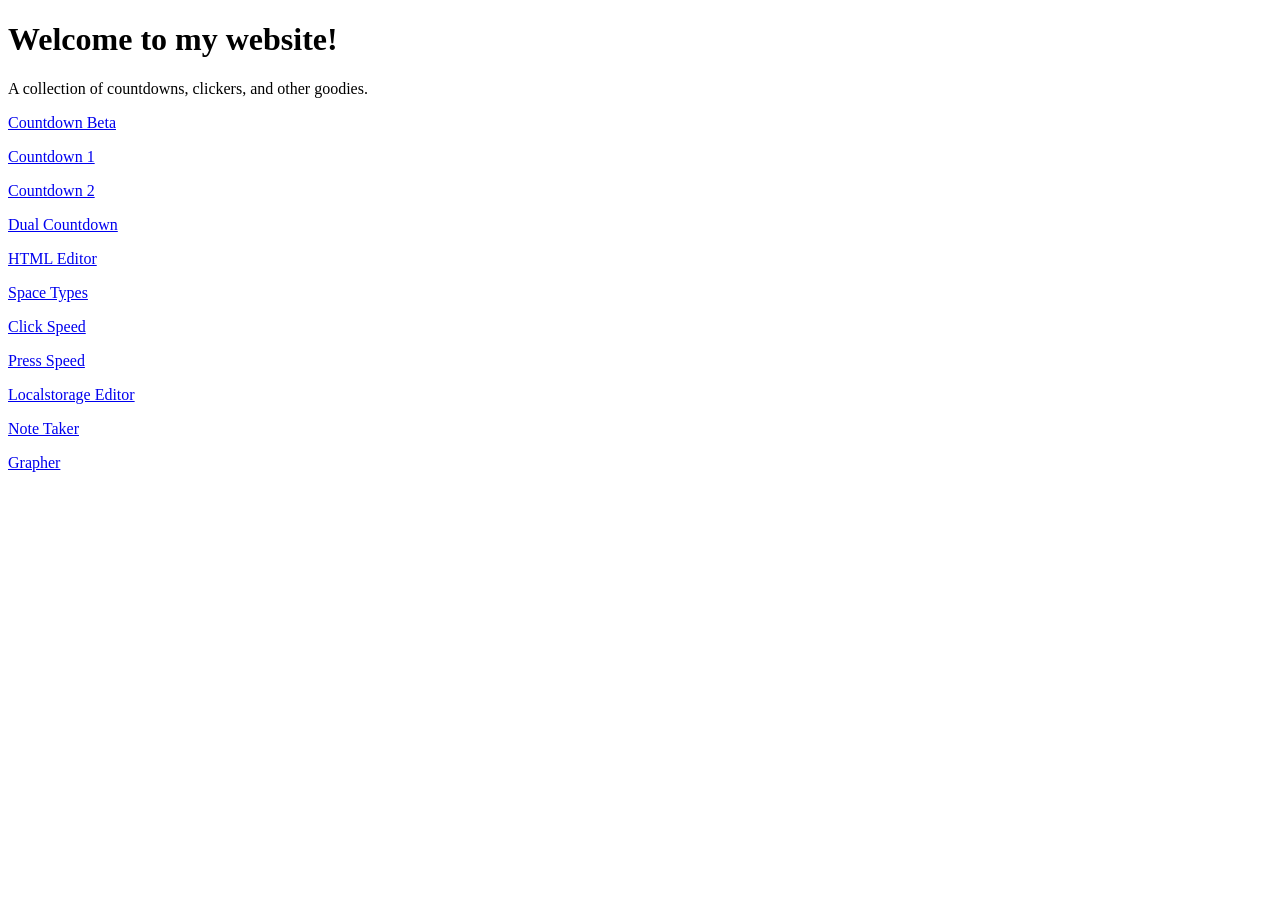
==== index.html @ 71700a46 "Update index.html" ====
<!doctype html>
<html>
  <head>
    <title>Index</title>
  </head>
  <body>
    <h1>Welcome to my website!</h1>
    <p>A collection of countdowns, clickers, and other goodies.</p>
    <p><a href='countdownb/index.html'>Countdown Beta</a></p>
    <p><a href='countdown1/index.html'>Countdown 1</a></p>
    <p><a href='countdown2/index.html'>Countdown 2</a></p>
    <p><a href='countdown/index.html'>Dual Countdown</a></p>
    <p><a href='htmleditor/index.html'>HTML Editor</a></p>
    <p><a href='spacetypes/index.html'>Space Types</a></p>
    <p><a href='clickspeed/index.html'>Click Speed</a></p>
    <p><a href='press-speed/index.html'>Press Speed</a></p>
    <p><a href='localstorage/index.html'>Localstorage Editor</a></p>
    <p><a href='note/index.html'>Note Taker</a></p>
    <p><a href='grapher/index.html'>Grapher</a></p>
  </body>
</html>
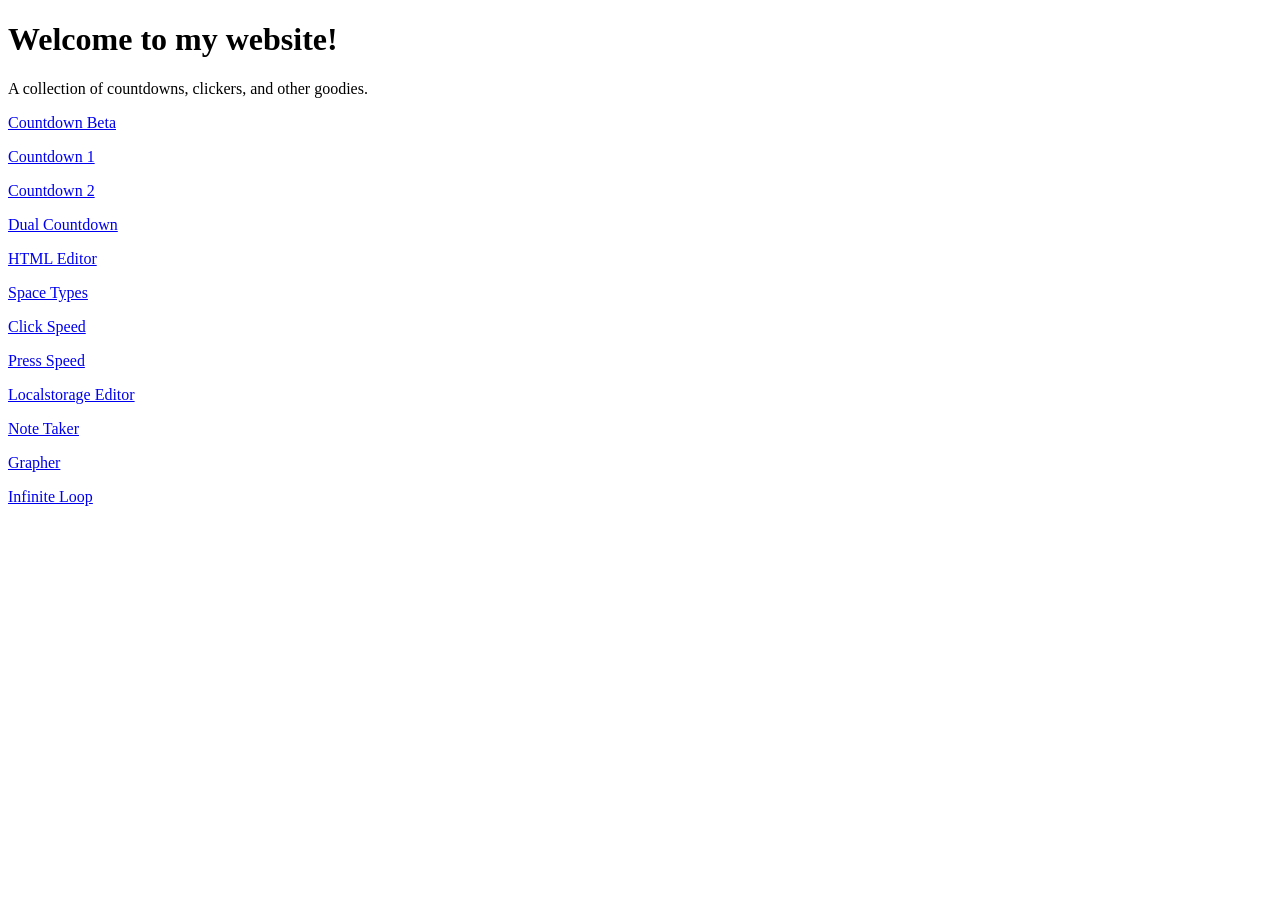
==== commit bac9a08c: "Update index.html" ====
--- a/index.html
+++ b/index.html
@@ -17,5 +17,6 @@
     <p><a href='localstorage/index.html'>Localstorage Editor</a></p>
     <p><a href='note/index.html'>Note Taker</a></p>
     <p><a href='grapher/index.html'>Grapher</a></p>
+    <p><a href='infloop/index.html'>Infinite Loop</a></p>
   </body>
 </html>
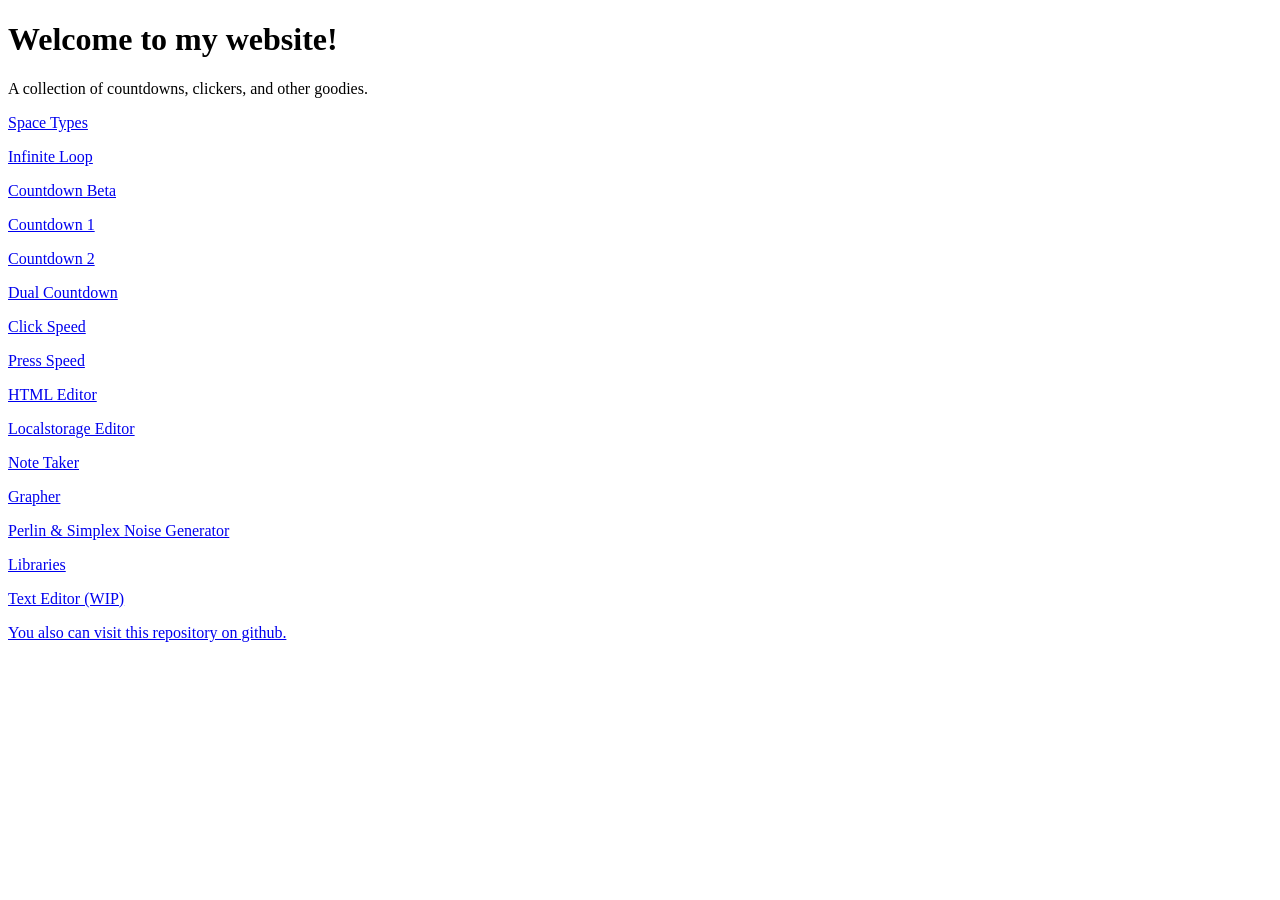
==== commit 51c6a8f3: "Update index.html" ====
--- a/index.html
+++ b/index.html
@@ -6,17 +6,21 @@
   <body>
     <h1>Welcome to my website!</h1>
     <p>A collection of countdowns, clickers, and other goodies.</p>
+    <p><a href='spacetypes/index.html'>Space Types</a></p>
+    <p><a href='infloop/index.html'>Infinite Loop</a></p>
     <p><a href='countdownb/index.html'>Countdown Beta</a></p>
     <p><a href='countdown1/index.html'>Countdown 1</a></p>
     <p><a href='countdown2/index.html'>Countdown 2</a></p>
     <p><a href='countdown/index.html'>Dual Countdown</a></p>
-    <p><a href='htmleditor/index.html'>HTML Editor</a></p>
-    <p><a href='spacetypes/index.html'>Space Types</a></p>
     <p><a href='clickspeed/index.html'>Click Speed</a></p>
     <p><a href='press-speed/index.html'>Press Speed</a></p>
+    <p><a href='htmleditor/index.html'>HTML Editor</a></p>
     <p><a href='localstorage/index.html'>Localstorage Editor</a></p>
     <p><a href='note/index.html'>Note Taker</a></p>
     <p><a href='grapher/index.html'>Grapher</a></p>
-    <p><a href='infloop/index.html'>Infinite Loop</a></p>
+    <p><a href='noise/index.html'>Perlin & Simplex Noise Generator</a></p>
+    <p><a href='libraries/index.html'>Libraries</a></p>
+    <p><a href='texteditor/index.html'>Text Editor (WIP)</a></p>
+    <p><a href='https://github.com/coolguy284/coolguy284.github.io'>You also can visit this repository on github.</a></p>
   </body>
 </html>
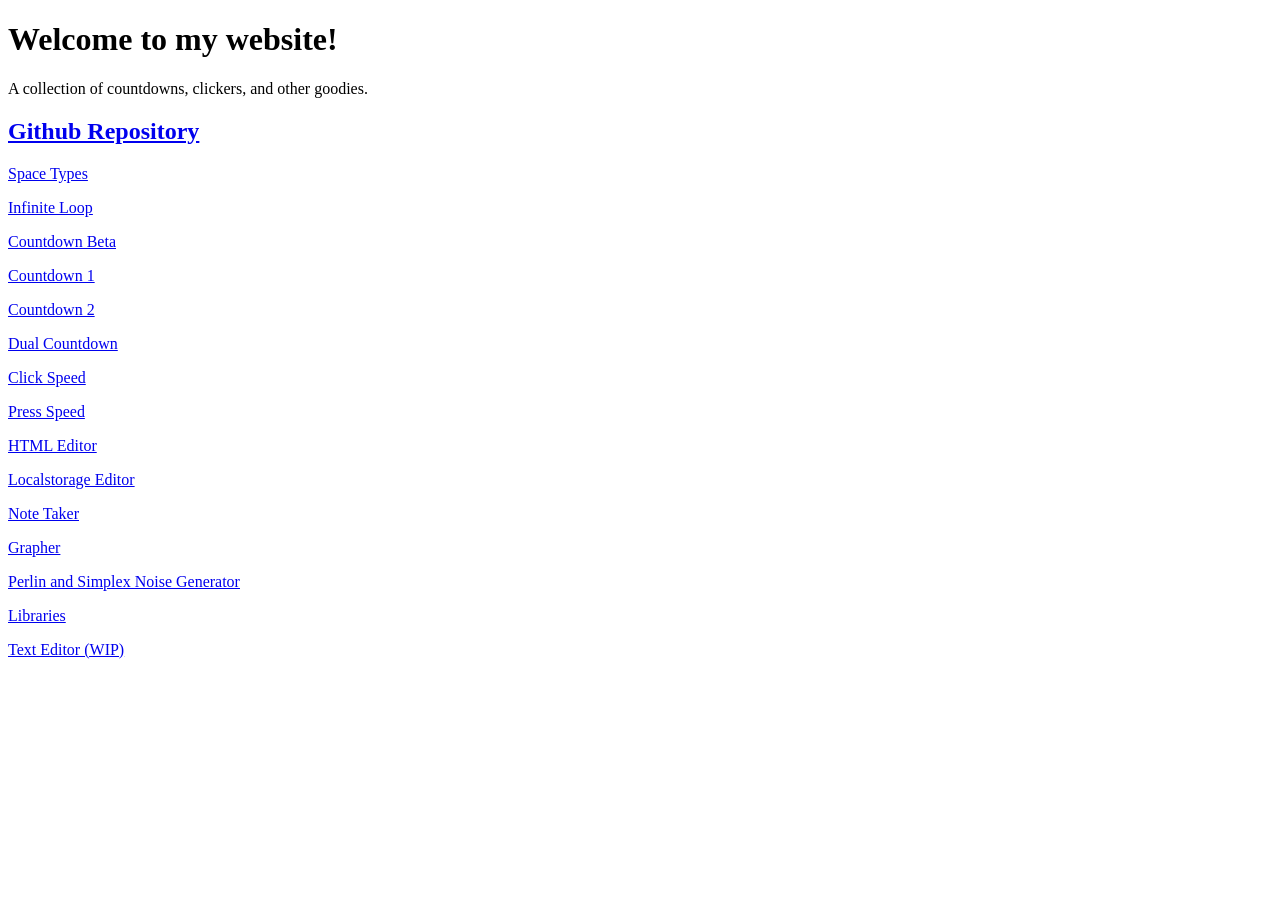
==== commit 3d85b49b: "Update index.html" ====
--- a/index.html
+++ b/index.html
@@ -6,6 +6,7 @@
   <body>
     <h1>Welcome to my website!</h1>
     <p>A collection of countdowns, clickers, and other goodies.</p>
+    <h2><a href='https://github.com/coolguy284/coolguy284.github.io'>Github Repository</a></h2>
     <p><a href='spacetypes/index.html'>Space Types</a></p>
     <p><a href='infloop/index.html'>Infinite Loop</a></p>
     <p><a href='countdownb/index.html'>Countdown Beta</a></p>
@@ -18,9 +19,8 @@
     <p><a href='localstorage/index.html'>Localstorage Editor</a></p>
     <p><a href='note/index.html'>Note Taker</a></p>
     <p><a href='grapher/index.html'>Grapher</a></p>
-    <p><a href='noise/index.html'>Perlin & Simplex Noise Generator</a></p>
+    <p><a href='noise/index.html'>Perlin and Simplex Noise Generator</a></p>
     <p><a href='libraries/index.html'>Libraries</a></p>
     <p><a href='texteditor/index.html'>Text Editor (WIP)</a></p>
-    <p><a href='https://github.com/coolguy284/coolguy284.github.io'>You also can visit this repository on github.</a></p>
   </body>
 </html>
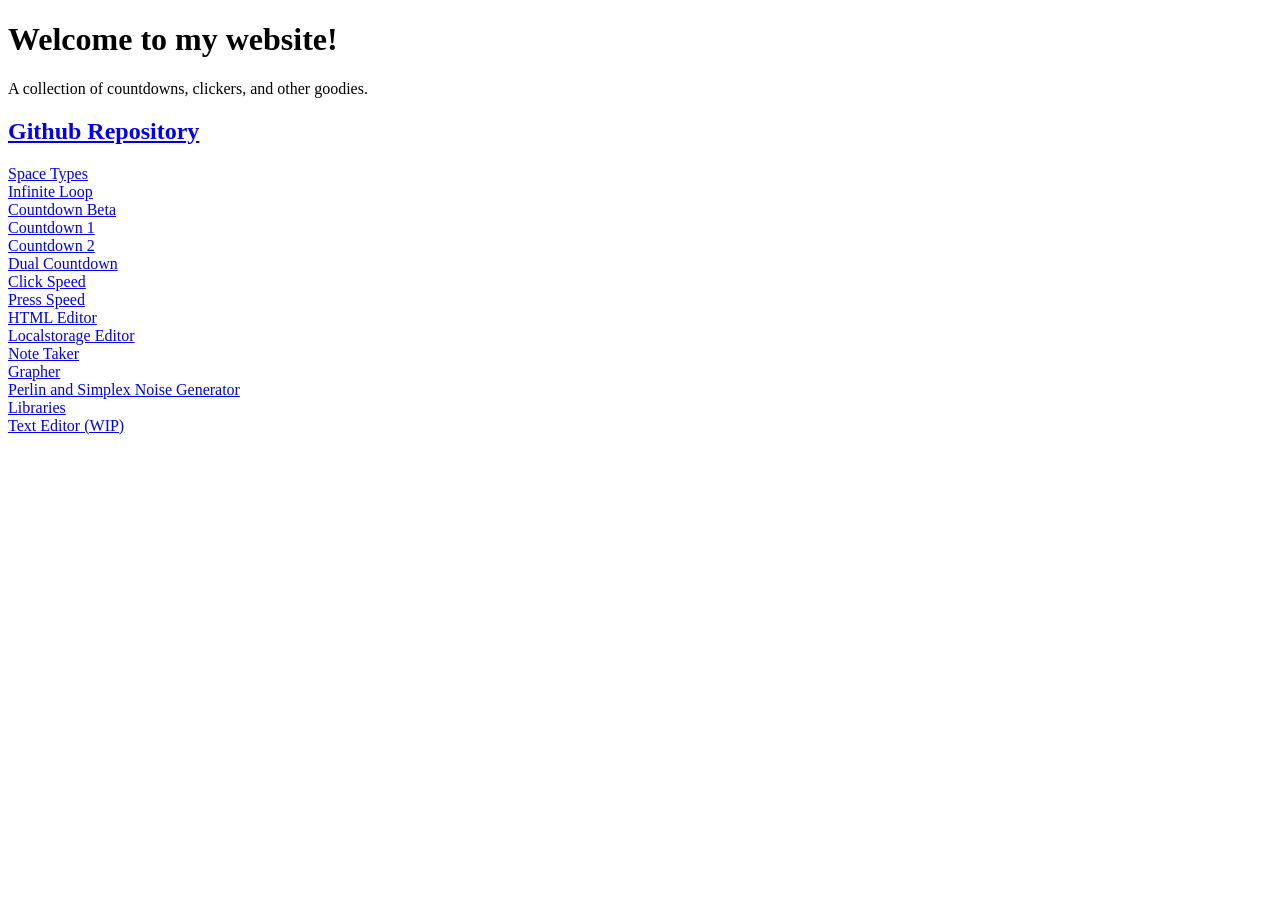
==== commit 790ae381: "Update index.html" ====
--- a/index.html
+++ b/index.html
@@ -5,22 +5,22 @@
   </head>
   <body>
     <h1>Welcome to my website!</h1>
-    <p>A collection of countdowns, clickers, and other goodies.</p>
+    <span>A collection of countdowns, clickers, and other goodies.</span><br>
     <h2><a href='https://github.com/coolguy284/coolguy284.github.io'>Github Repository</a></h2>
-    <p><a href='spacetypes/index.html'>Space Types</a></p>
-    <p><a href='infloop/index.html'>Infinite Loop</a></p>
-    <p><a href='countdownb/index.html'>Countdown Beta</a></p>
-    <p><a href='countdown1/index.html'>Countdown 1</a></p>
-    <p><a href='countdown2/index.html'>Countdown 2</a></p>
-    <p><a href='countdown/index.html'>Dual Countdown</a></p>
-    <p><a href='clickspeed/index.html'>Click Speed</a></p>
-    <p><a href='press-speed/index.html'>Press Speed</a></p>
-    <p><a href='htmleditor/index.html'>HTML Editor</a></p>
-    <p><a href='localstorage/index.html'>Localstorage Editor</a></p>
-    <p><a href='note/index.html'>Note Taker</a></p>
-    <p><a href='grapher/index.html'>Grapher</a></p>
-    <p><a href='noise/index.html'>Perlin and Simplex Noise Generator</a></p>
-    <p><a href='libraries/index.html'>Libraries</a></p>
-    <p><a href='texteditor/index.html'>Text Editor (WIP)</a></p>
+    <span><a href='spacetypes/index.html'>Space Types</a></span><br>
+    <span><a href='infloop/index.html'>Infinite Loop</a></span><br>
+    <span><a href='countdownb/index.html'>Countdown Beta</a></span><br>
+    <span><a href='countdown1/index.html'>Countdown 1</a></span><br>
+    <span><a href='countdown2/index.html'>Countdown 2</a></span><br>
+    <span><a href='countdown/index.html'>Dual Countdown</a></span><br>
+    <span><a href='clickspeed/index.html'>Click Speed</a></span><br>
+    <span><a href='press-speed/index.html'>Press Speed</a></span><br>
+    <span><a href='htmleditor/index.html'>HTML Editor</a></span><br>
+    <span><a href='localstorage/index.html'>Localstorage Editor</a></span><br>
+    <span><a href='note/index.html'>Note Taker</a></span><br>
+    <span><a href='grapher/index.html'>Grapher</a></span><br>
+    <span><a href='noise/index.html'>Perlin and Simplex Noise Generator</a></span><br>
+    <span><a href='libraries/index.html'>Libraries</a></span><br>
+    <span><a href='texteditor/index.html'>Text Editor (WIP)</a></span><br>
   </body>
 </html>
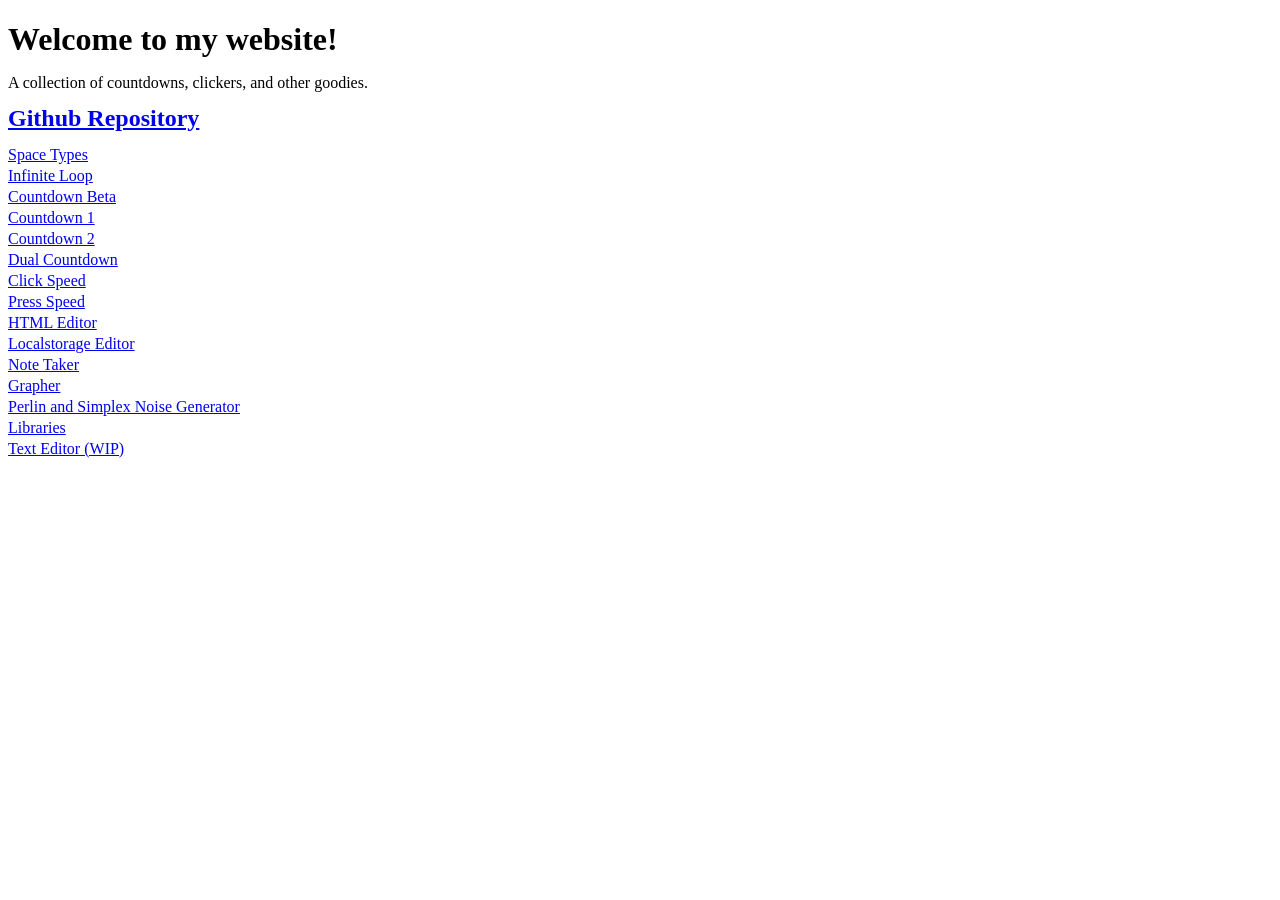
==== commit dbe17d07: "Update index.html" ====
--- a/index.html
+++ b/index.html
@@ -2,25 +2,30 @@
 <html>
   <head>
     <title>Index</title>
+    <style>
+      p {
+        line-height:5px;
+      }
+    </style>
   </head>
   <body>
     <h1>Welcome to my website!</h1>
-    <span>A collection of countdowns, clickers, and other goodies.</span><br>
+    <p>A collection of countdowns, clickers, and other goodies.</p>
     <h2><a href='https://github.com/coolguy284/coolguy284.github.io'>Github Repository</a></h2>
-    <span><a href='spacetypes/index.html'>Space Types</a></span><br>
-    <span><a href='infloop/index.html'>Infinite Loop</a></span><br>
-    <span><a href='countdownb/index.html'>Countdown Beta</a></span><br>
-    <span><a href='countdown1/index.html'>Countdown 1</a></span><br>
-    <span><a href='countdown2/index.html'>Countdown 2</a></span><br>
-    <span><a href='countdown/index.html'>Dual Countdown</a></span><br>
-    <span><a href='clickspeed/index.html'>Click Speed</a></span><br>
-    <span><a href='press-speed/index.html'>Press Speed</a></span><br>
-    <span><a href='htmleditor/index.html'>HTML Editor</a></span><br>
-    <span><a href='localstorage/index.html'>Localstorage Editor</a></span><br>
-    <span><a href='note/index.html'>Note Taker</a></span><br>
-    <span><a href='grapher/index.html'>Grapher</a></span><br>
-    <span><a href='noise/index.html'>Perlin and Simplex Noise Generator</a></span><br>
-    <span><a href='libraries/index.html'>Libraries</a></span><br>
-    <span><a href='texteditor/index.html'>Text Editor (WIP)</a></span><br>
+    <p><a href='spacetypes/index.html'>Space Types</a></p>
+    <p><a href='infloop/index.html'>Infinite Loop</a></p>
+    <p><a href='countdownb/index.html'>Countdown Beta</a></p>
+    <p><a href='countdown1/index.html'>Countdown 1</a></p>
+    <p><a href='countdown2/index.html'>Countdown 2</a></p>
+    <p><a href='countdown/index.html'>Dual Countdown</a></p>
+    <p><a href='clickspeed/index.html'>Click Speed</a></p>
+    <p><a href='press-speed/index.html'>Press Speed</a></p>
+    <p><a href='htmleditor/index.html'>HTML Editor</a></p>
+    <p><a href='localstorage/index.html'>Localstorage Editor</a></p>
+    <p><a href='note/index.html'>Note Taker</a></p>
+    <p><a href='grapher/index.html'>Grapher</a></p>
+    <p><a href='noise/index.html'>Perlin and Simplex Noise Generator</a></p>
+    <p><a href='libraries/index.html'>Libraries</a></p>
+    <p><a href='texteditor/index.html'>Text Editor (WIP)</a></p>
   </body>
 </html>
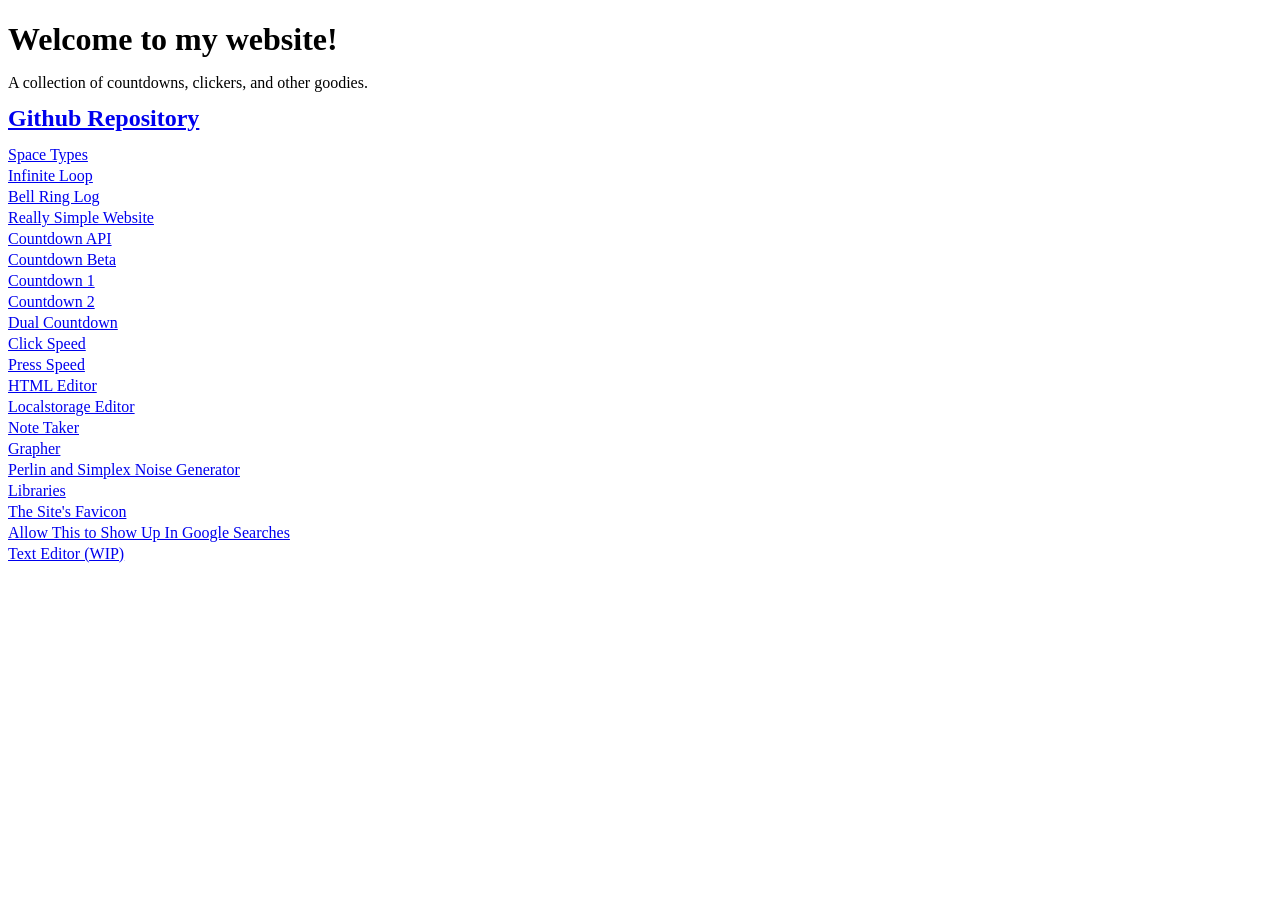
==== commit 494b50d5: "Update index.html" ====
--- a/index.html
+++ b/index.html
@@ -14,6 +14,9 @@
     <h2><a href='https://github.com/coolguy284/coolguy284.github.io'>Github Repository</a></h2>
     <p><a href='spacetypes/index.html'>Space Types</a></p>
     <p><a href='infloop/index.html'>Infinite Loop</a></p>
+    <p><a href='bellringlog.html'>Bell Ring Log</a></p>
+    <p><a href='simple.html'>Really Simple Website</a></p>
+    <p><a href='countdowntime.js'>Countdown API</a></p>
     <p><a href='countdownb/index.html'>Countdown Beta</a></p>
     <p><a href='countdown1/index.html'>Countdown 1</a></p>
     <p><a href='countdown2/index.html'>Countdown 2</a></p>
@@ -26,6 +29,8 @@
     <p><a href='grapher/index.html'>Grapher</a></p>
     <p><a href='noise/index.html'>Perlin and Simplex Noise Generator</a></p>
     <p><a href='libraries/index.html'>Libraries</a></p>
+    <p><a href='favicon.ico'>The Site's Favicon</a></p>
+    <p><a href='robots.txt'>Allow This to Show Up In Google Searches</a></p>
     <p><a href='texteditor/index.html'>Text Editor (WIP)</a></p>
   </body>
 </html>
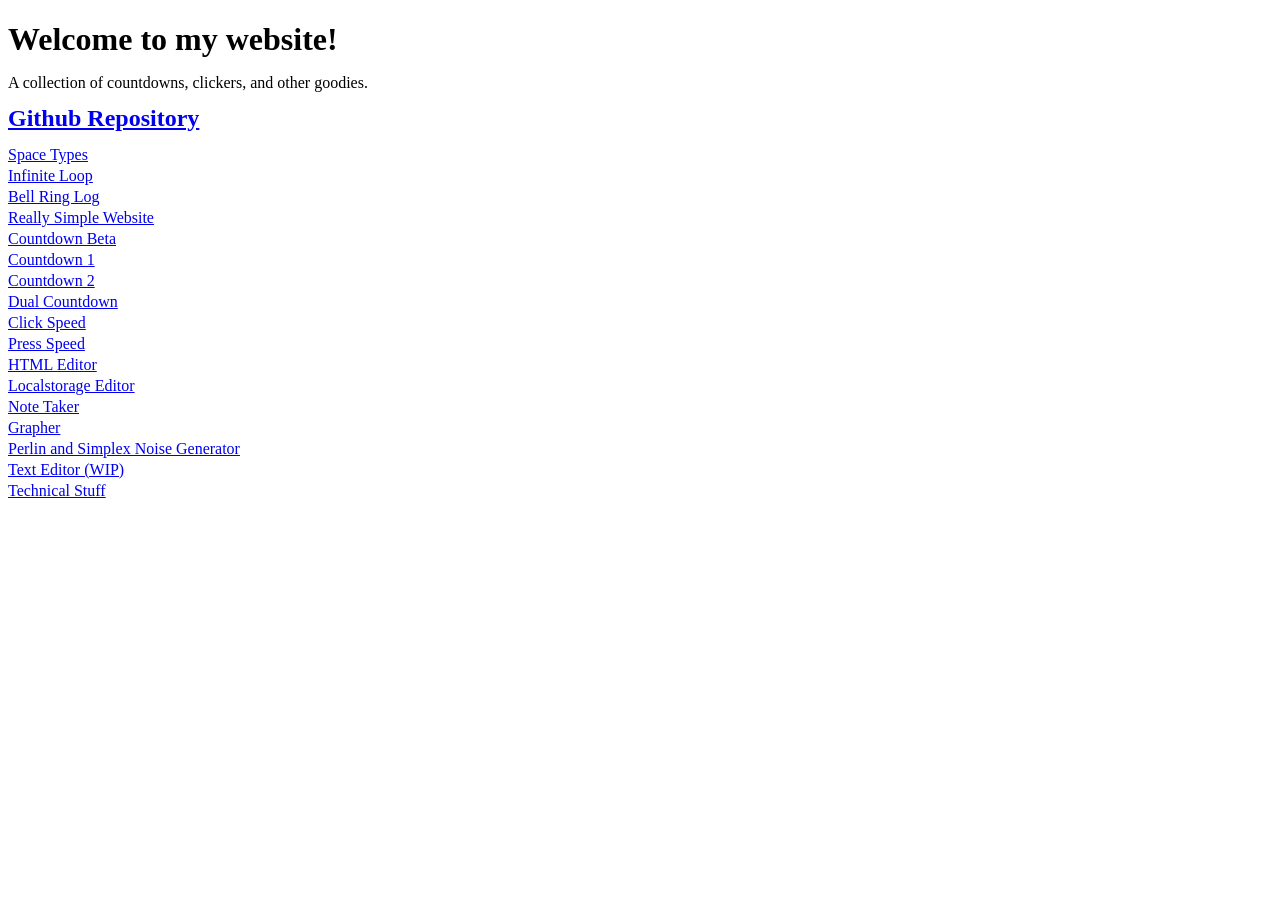
==== commit fa7964bf: "Update index.html" ====
--- a/index.html
+++ b/index.html
@@ -16,7 +16,6 @@
     <p><a href='infloop/index.html'>Infinite Loop</a></p>
     <p><a href='bellringlog.html'>Bell Ring Log</a></p>
     <p><a href='simple.html'>Really Simple Website</a></p>
-    <p><a href='countdowntime.js'>Countdown API</a></p>
     <p><a href='countdownb/index.html'>Countdown Beta</a></p>
     <p><a href='countdown1/index.html'>Countdown 1</a></p>
     <p><a href='countdown2/index.html'>Countdown 2</a></p>
@@ -28,9 +27,7 @@
     <p><a href='note/index.html'>Note Taker</a></p>
     <p><a href='grapher/index.html'>Grapher</a></p>
     <p><a href='noise/index.html'>Perlin and Simplex Noise Generator</a></p>
-    <p><a href='libraries/index.html'>Libraries</a></p>
-    <p><a href='favicon.ico'>The Site's Favicon</a></p>
-    <p><a href='robots.txt'>Allow This to Show Up In Google Searches</a></p>
     <p><a href='texteditor/index.html'>Text Editor (WIP)</a></p>
+    <p><a href='technical.html'>Technical Stuff</a></p>
   </body>
 </html>
